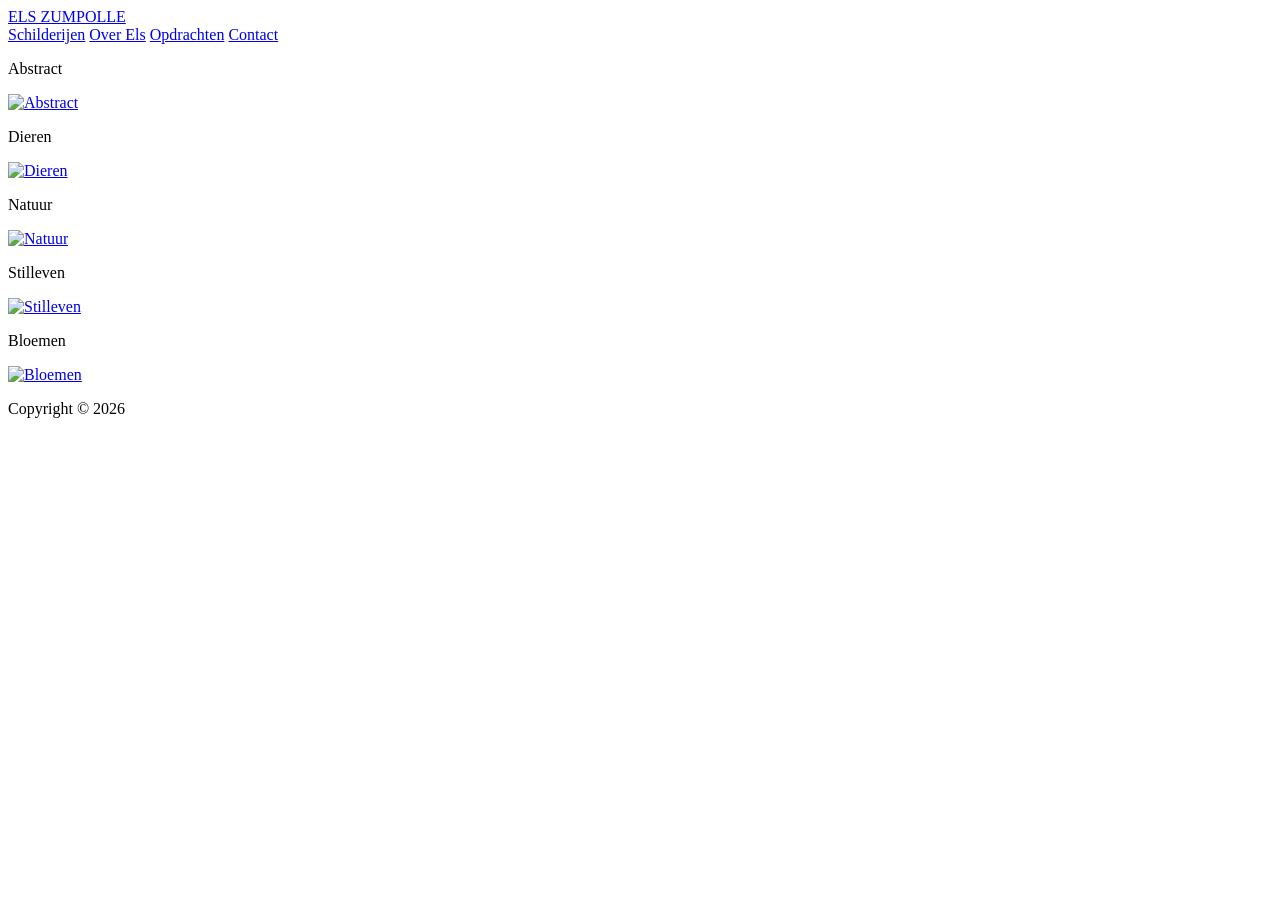
==== index.html @ 1354150e "Create index.html" ====
<!DOCTYPE html>
<html lang="en">
<head>
    <meta charset="UTF-8">
    <meta name="viewport" content="width=device-width, initial-scale=1.0">
    <title>Els Zumpolle - Portfolio</title>
    <link rel="stylesheet" href="portfolio-style.css">
</head>
<body>
    <!-- Top Navigation Bar -->
    <header class="top-nav">
        <div class="top-nav-brand">
            <a href="index.html">ELS ZUMPOLLE</a>
        </div>
        <nav class="top-nav-links">
            <a href="schilderijen.html">Schilderijen</a>
            <a href="over-els.html">Over Els</a>
            <a href="opdrachten.html">Opdrachten</a>
            <a href="contact.html">Contact</a>
        </nav>
    </header>


    <!-- Main Theme Grid -->
    <main>
        <div class="theme-grid">
            <!-- Abstract - large, top left -->
            <div class="theme-cell">
                <p class="theme-label">Abstract</p>
                <a href="schilderijen.html?theme=Abstract" class="theme-img-link">
                    <img src="https://drive.google.com/thumbnail?id=12DQpQqMEKnd_KX_hIXL0OGeyOm5uPnyJ&sz=w1000" alt="Abstract">
                </a>
            </div>
            <!-- Dieren - tall, top right -->
            <div class="theme-cell">
                <p class="theme-label">Dieren</p>
                <a href="schilderijen.html?theme=Dieren" class="theme-img-link">
                    <img src="https://drive.google.com/thumbnail?id=1jGnEBUp-mFxKZD_ZyPYNFFmTLKaMLsUn&sz=w1000" alt="Dieren">
                </a>
            </div>
            <!-- Natuur - medium, middle -->
            <div class="theme-cell">
                <p class="theme-label">Natuur</p>
                <a href="schilderijen.html?theme=Natuur" class="theme-img-link">
                    <img src="https://drive.google.com/thumbnail?id=1GKEpu3Nns-JeXXJTxZqHbA2FFbtYtUGk&sz=w1000" alt="Natuur">
                </a>
            </div>
            <!-- Stilleven - wide, bottom left -->
            <div class="theme-cell">
                <p class="theme-label">Stilleven</p>
                <a href="schilderijen.html?theme=Stilleven" class="theme-img-link">
                    <img src="https://drive.google.com/thumbnail?id=1krmYJsJeG2VYDR5H6FUsah8XkiSS202U&sz=w1000" alt="Stilleven">
                </a>
            </div>
            <!-- Bloemen - small, bottom right -->
            <div class="theme-cell">
                <p class="theme-label">Bloemen</p>
                <a href="schilderijen.html?theme=Bloemen" class="theme-img-link">
                    <img src="https://drive.google.com/thumbnail?id=15P7zD-nhKzfqvZxd6mkn3OzWjj264cf1&sz=w1000" alt="Bloemen">
                </a>
            </div>
        </div>

        <footer class="page-footer">
            <p><span>Copyright © 2026</span></p>
        </footer>
    </main>

    <script src="portfolio-script.js"></script>
</body>
</html>
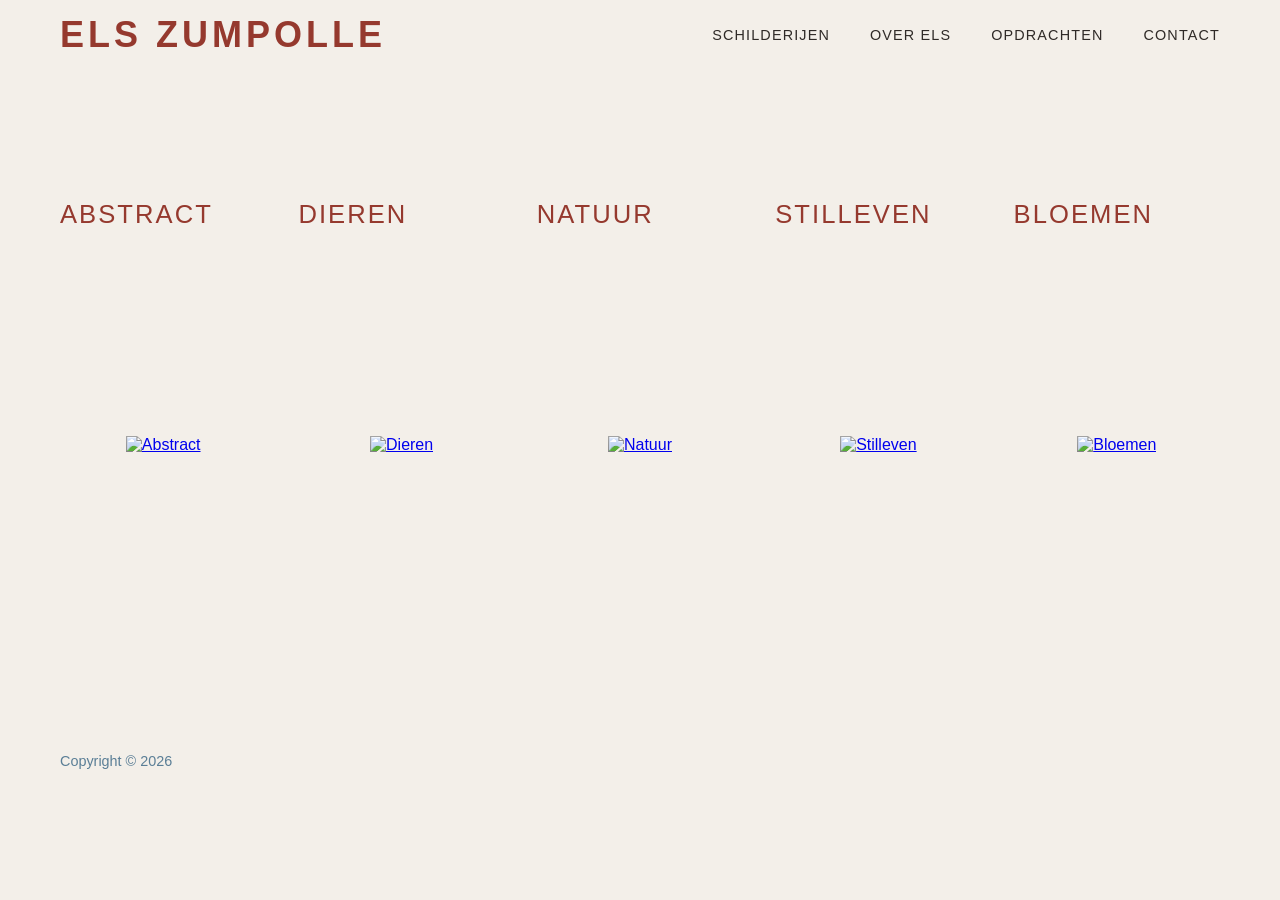
==== commit b4ecc3ab: "Update navigation links to use absolute paths" ====
--- a/index.html
+++ b/index.html
@@ -10,13 +10,13 @@
     <!-- Top Navigation Bar -->
     <header class="top-nav">
         <div class="top-nav-brand">
-            <a href="index.html">ELS ZUMPOLLE</a>
+            <a href="/">ELS ZUMPOLLE</a>
         </div>
         <nav class="top-nav-links">
-            <a href="schilderijen.html">Schilderijen</a>
-            <a href="over-els.html">Over Els</a>
-            <a href="opdrachten.html">Opdrachten</a>
-            <a href="contact.html">Contact</a>
+            <a href="/schilderijen">Schilderijen</a>
+            <a href="/over-els">Over Els</a>
+            <a href="/opdrachten">Opdrachten</a>
+            <a href="/contact">Contact</a>
         </nav>
     </header>
 
--- a/portfolio-style.css
+++ b/portfolio-style.css
@@ -0,0 +1,1015 @@
+* {
+    margin: 0;
+    padding: 0;
+    box-sizing: border-box;
+}
+
+body {
+    font-family: 'Helvetica Neue', Helvetica, Arial, sans-serif;
+    background-color: #F3EFE9; /* Cream background */
+    overflow-x: hidden;
+    position: relative;
+}
+
+/* Top Navigation Bar */
+.top-nav {
+    position: fixed;
+    top: 0;
+    left: 0;
+    right: 0;
+    height: 70px;
+    display: flex;
+    align-items: center;
+    justify-content: space-between;
+    padding: 0 60px;
+    background-color: #F3EFE9;
+    z-index: 1000;
+}
+
+.top-nav-brand a {
+    font-size: 36px;
+    font-weight: 600;
+    letter-spacing: 4px;
+    text-transform: uppercase;
+    color: #95392E;
+    text-decoration: none;
+    transition: color 0.3s ease;
+    white-space: nowrap;
+}
+
+.top-nav-brand a:hover {
+    color: #7D2F25;
+}
+
+.top-nav-links {
+    display: flex;
+    gap: 40px;
+    align-items: center;
+}
+
+.top-nav-links a {
+    font-size: 0.9rem;
+    font-weight: 400;
+    letter-spacing: 0.08em;
+    text-transform: uppercase;
+    color: #2f2a27;
+    text-decoration: none;
+    transition: color 0.3s ease;
+    white-space: nowrap;
+}
+
+.top-nav-links a:hover,
+.top-nav-links a.active {
+    color: #95392E;
+}
+
+
+/* Home Theme Grid */
+.theme-grid {
+    display: grid;
+    grid-template-columns: repeat(5, 1fr);
+    gap: 32px;
+    padding: 200px 60px 60px 60px;
+}
+
+.theme-cell {
+    display: flex;
+    flex-direction: column;
+    gap: 16px;
+}
+
+.theme-label {
+    font-size: 1.6rem;
+    letter-spacing: 0.08em;
+    text-transform: uppercase;
+    color: #95392E;
+    margin: 0;
+}
+
+.theme-img-link {
+    display: block;
+    overflow: hidden;
+}
+
+.theme-img-link {
+    height: 400px;
+    display: flex;
+    align-items: center;
+    justify-content: center;
+}
+
+.theme-img-link img {
+    max-width: 100%;
+    max-height: 100%;
+    width: auto;
+    height: auto;
+    display: block;
+    transition: transform 0.4s ease;
+}
+
+.theme-img-link:hover img {
+    transform: scale(1.03);
+}
+
+/* Large: spans 2 cols, 2 rows */
+.theme-large {
+    grid-column: span 2;
+    grid-row: span 2;
+}
+
+@media (max-width: 768px) {
+    .theme-grid {
+        grid-template-columns: repeat(2, 1fr);
+        padding: 95px 30px 30px 30px;
+        gap: 20px;
+    }
+
+    .theme-img-link {
+        height: 260px;
+    }
+}
+
+@media (max-width: 600px) {
+    .theme-grid {
+        padding-top: 130px;
+    }
+}
+
+@media (max-width: 480px) {
+    .theme-grid {
+        grid-template-columns: 1fr;
+        padding: 130px 20px 20px 20px;
+        gap: 16px;
+    }
+
+    .theme-img-link {
+        height: 240px;
+    }
+}
+
+/* Portfolio Grid */
+.portfolio-grid {
+    display: grid;
+    grid-template-columns: repeat(auto-fill, minmax(280px, 1fr));
+    gap: 30px;
+    padding: 130px 60px 60px 60px;
+    margin: 0;
+    max-width: 1600px;
+    align-items: start;
+}
+
+.portfolio-item {
+    position: relative;
+    overflow: hidden;
+    cursor: pointer;
+    background-color: transparent;
+    border-radius: 0;
+    box-shadow: none;
+    transition: transform 0.3s ease, box-shadow 0.3s ease;
+    aspect-ratio: 1 / 1;
+}
+
+.portfolio-item:hover {
+    transform: translateY(-4px);
+    box-shadow: 0 4px 16px rgba(0, 0, 0, 0.12);
+}
+
+.portfolio-item img {
+    width: 100%;
+    height: 100%;
+    object-fit: cover;
+    transition: opacity 0.3s ease;
+    display: block;
+}
+
+.portfolio-item .portfolio-link {
+    position: relative;
+    display: block;
+    width: 100%;
+    height: 100%;
+}
+
+.portfolio-item .portfolio-link::before {
+    content: '';
+    position: absolute;
+    top: 0;
+    left: 0;
+    right: 0;
+    bottom: 0;
+    background: rgba(0, 0, 0, 0.75); /* More transparent black overlay */
+    opacity: 0;
+    transition: opacity 0.4s ease;
+    z-index: 1;
+    pointer-events: none;
+}
+
+.portfolio-item:hover .portfolio-link::before {
+    opacity: 1;
+}
+
+/* Responsive Design */
+@media (max-width: 1200px) {
+    .portfolio-grid {
+        grid-template-columns: repeat(auto-fill, minmax(250px, 1fr));
+        padding: 110px 40px 40px 40px;
+        gap: 25px;
+    }
+}
+
+@media (max-width: 768px) {
+    .portfolio-grid {
+        grid-template-columns: repeat(auto-fill, minmax(200px, 1fr));
+        padding: 95px 30px 30px 30px;
+        gap: 20px;
+    }
+
+    .top-nav {
+        padding: 0 30px;
+        height: 60px;
+    }
+
+    .top-nav-brand a {
+        font-size: 18px;
+        letter-spacing: 3px;
+    }
+
+    .top-nav-links {
+        gap: 20px;
+    }
+
+    .top-nav-links a {
+        font-size: 0.78rem;
+    }
+}
+
+@media (max-width: 600px) {
+    .top-nav {
+        flex-direction: column;
+        height: auto;
+        padding: 14px 20px 10px 20px;
+        gap: 8px;
+    }
+
+    .top-nav-brand a {
+        font-size: 16px;
+        letter-spacing: 3px;
+    }
+
+    .top-nav-links {
+        gap: 12px;
+        flex-wrap: wrap;
+        justify-content: flex-start;
+    }
+
+    .top-nav-links a {
+        font-size: 0.72rem;
+    }
+}
+
+@media (max-width: 480px) {
+    .portfolio-grid {
+        grid-template-columns: 1fr;
+        padding: 70px 20px 20px 20px;
+        gap: 15px;
+    }
+}
+
+
+/* Back to Top Button */
+.back-to-top {
+    position: fixed;
+    bottom: 30px;
+    right: 30px;
+    width: 50px;
+    height: 50px;
+    background: rgba(0, 0, 0, 0.7);
+    color: #ffffff;
+    border: none;
+    border-radius: 50%;
+    display: none;
+    align-items: center;
+    justify-content: center;
+    font-size: 1.5rem;
+    cursor: pointer;
+    z-index: 1000;
+    transition: all 0.3s ease;
+    text-decoration: none;
+}
+
+.back-to-top:hover {
+    background: rgba(0, 0, 0, 0.9);
+    transform: translateY(-3px);
+}
+
+.back-to-top.visible {
+    display: flex;
+}
+
+/* Footer */
+.page-footer {
+    text-align: left;
+    padding: 3rem 60px;
+    color: #5a7e96; /* Muted slate blue */
+    font-size: 0.9rem;
+}
+
+.page-footer span {
+    color: #5a7e96;
+}
+
+/* Figure Captions - Overlay Style */
+figcaption {
+    position: absolute;
+    bottom: 0;
+    left: 0;
+    padding: 1.5rem;
+    opacity: 0;
+    transition: opacity 0.4s ease;
+    z-index: 2;
+    display: flex;
+    flex-direction: column;
+    justify-content: flex-end;
+    align-items: flex-start;
+    pointer-events: none;
+}
+
+.portfolio-item:hover figcaption {
+    opacity: 1;
+}
+
+figcaption .overlay-title {
+    font-family: 'Helvetica Neue', Helvetica, Arial, sans-serif;
+    font-size: 1.05rem;
+    font-weight: 400;
+    letter-spacing: 0.02em;
+    color: #FFFFFF; /* White */
+    margin-bottom: 0.3rem;
+    text-transform: none;
+}
+
+figcaption .overlay-size {
+    font-size: 0.95rem;
+    font-weight: 300;
+    color: #FFFFFF; /* White */
+}
+
+/* Fullscreen Gallery Modal */
+.fullscreen-modal {
+    display: none;
+    position: fixed;
+    top: 0;
+    left: 0;
+    width: 100%;
+    height: 100%;
+    background: rgba(0, 0, 0, 0.95);
+    z-index: 2000;
+    justify-content: center;
+    align-items: center;
+    padding: 2rem;
+}
+
+.fullscreen-modal.active {
+    display: flex;
+}
+
+.fullscreen-content {
+    max-width: 90vw;
+    max-height: 90vh;
+    display: flex;
+    flex-direction: column;
+    align-items: center;
+}
+
+.fullscreen-image {
+    max-width: 100%;
+    max-height: 70vh;
+    object-fit: contain;
+}
+
+.fullscreen-image.is-hidden {
+    display: none;
+}
+
+.fullscreen-room-view {
+    display: none;
+    position: relative;
+    width: min(90vw, calc(70vh * 1.5));
+    max-width: 100%;
+    aspect-ratio: 1536 / 1024;
+    overflow: hidden;
+}
+
+.fullscreen-room-view.is-active {
+    display: block;
+}
+
+.fullscreen-room-bg {
+    width: 100%;
+    height: 100%;
+    object-fit: cover;
+    display: block;
+}
+
+.fullscreen-room-frame {
+    position: absolute;
+    left: var(--room-art-left, 40%);
+    top: var(--room-art-top, 32%);
+    width: var(--room-art-width, 18%);
+    height: var(--room-art-height, 20%);
+    pointer-events: none;
+}
+
+.fullscreen-room-frame::before {
+    content: none;
+}
+
+.fullscreen-room-art {
+    width: 100%;
+    height: 100%;
+    display: block;
+    object-fit: contain;
+    filter: none;
+    box-shadow: none;
+}
+
+.fullscreen-caption {
+    color: #FFFFFF;
+    text-align: center;
+    margin-top: 1.5rem;
+    max-width: 700px;
+    padding: 0 1rem;
+}
+
+.fullscreen-caption .caption-title {
+    font-family: 'Helvetica Neue', Helvetica, Arial, sans-serif;
+    font-size: 1.2rem;
+    font-weight: 400;
+    margin-bottom: 0.5rem;
+}
+
+.fullscreen-caption .caption-size {
+    font-size: 1rem;
+    font-weight: 300;
+    color: rgba(255, 255, 255, 0.8);
+}
+
+.view-in-room-modal-btn {
+    margin-top: 1rem;
+    display: inline-flex;
+    align-items: center;
+    justify-content: center;
+    padding: 0.65rem 1.25rem;
+    border-radius: 999px;
+    border: 1.5px solid #95392E;
+    background: #95392E;
+    color: #FFFFFF;
+    text-decoration: none;
+    letter-spacing: 0.03em;
+    transition: background 0.25s ease, color 0.25s ease, border-color 0.25s ease;
+    animation: pulse-room 2s ease-in-out 3;
+}
+
+.view-in-room-modal-btn:hover,
+.view-in-room-modal-btn:focus-visible {
+    background: #7D2F25;
+    border-color: #7D2F25;
+    outline: none;
+    animation: none;
+}
+
+@keyframes pulse-room {
+    0%   { box-shadow: 0 0 0 0 rgba(149, 57, 46, 0.55); }
+    60%  { box-shadow: 0 0 0 8px rgba(149, 57, 46, 0); }
+    100% { box-shadow: 0 0 0 0 rgba(149, 57, 46, 0); }
+}
+
+.close-modal {
+    position: fixed;
+    top: 0;
+    right: 0;
+    color: white;
+    font-size: 1.5rem;
+    font-weight: 300;
+    cursor: pointer;
+    background: rgba(0, 0, 0, 0.75);
+    width: 50px;
+    height: 50px;
+    border-radius: 0;
+    display: flex;
+    align-items: center;
+    justify-content: center;
+    line-height: 1;
+    transition: background 0.2s ease;
+    z-index: 10001;
+}
+
+.close-modal:hover {
+    background: rgba(0, 0, 0, 0.9);
+}
+
+.fullscreen-nav {
+    position: fixed;
+    top: 50%;
+    transform: translateY(-50%);
+    background: rgba(0, 0, 0, 0.5);
+    border: none;
+    width: 50px;
+    height: 50px;
+    border-radius: 0;
+    font-size: 1.75rem;
+    color: white;
+    cursor: pointer;
+    transition: background 0.2s ease;
+    display: flex;
+    align-items: center;
+    justify-content: center;
+    user-select: none;
+    line-height: 1;
+    padding: 0;
+    z-index: 10002;
+}
+
+.fullscreen-nav:hover {
+    background: rgba(0, 0, 0, 0.85);
+    transform: translateY(-50%);
+}
+
+.fullscreen-prev {
+    left: 1rem;
+}
+
+.fullscreen-next {
+    right: 1rem;
+}
+
+/* Animations */
+@keyframes fadeInUp {
+    from {
+        opacity: 0;
+        transform: translateY(30px);
+    }
+    to {
+        opacity: 1;
+        transform: translateY(0);
+    }
+}
+
+.portfolio-item {
+    animation: fadeInUp 0.6s ease both;
+}
+
+.portfolio-item:nth-child(1) { animation-delay: 0.1s; }
+.portfolio-item:nth-child(2) { animation-delay: 0.2s; }
+.portfolio-item:nth-child(3) { animation-delay: 0.3s; }
+.portfolio-item:nth-child(4) { animation-delay: 0.4s; }
+.portfolio-item:nth-child(5) { animation-delay: 0.5s; }
+.portfolio-item:nth-child(6) { animation-delay: 0.6s; }
+.portfolio-item:nth-child(7) { animation-delay: 0.7s; }
+.portfolio-item:nth-child(8) { animation-delay: 0.8s; }
+
+/* Portfolio All Page */
+.portfolio-main .portfolio-intro,
+.portfolio-main .portfolio-filters,
+.portfolio-main .portfolio-results {
+    max-width: 1600px;
+    margin: 0;
+    padding-left: 60px;
+    padding-right: 60px;
+}
+
+.portfolio-main .portfolio-intro {
+    padding-top: 130px;
+}
+
+.portfolio-main .portfolio-intro h1 {
+    font-size: clamp(2rem, 4vw, 3.2rem);
+    font-weight: 600;
+    color: #1f1a17;
+}
+
+.portfolio-main .portfolio-filters {
+    margin-top: 34px;
+    display: flex;
+    flex-wrap: wrap;
+    align-items: flex-end;
+    gap: 20px;
+}
+
+.filter-control {
+    display: flex;
+    flex-direction: column;
+    gap: 8px;
+    min-width: 200px;
+    max-width: 300px;
+}
+
+.filter-control span {
+    font-size: 0.72rem;
+    letter-spacing: 0.14em;
+    text-transform: uppercase;
+    color: #95392E;
+}
+
+/* Custom checkbox dropdown */
+.custom-dropdown {
+    position: relative;
+}
+
+.dropdown-trigger {
+    width: 100%;
+    padding: 0.82rem 2.25rem 0.82rem 1rem;
+    border-radius: 999px;
+    border: 1px solid rgba(149, 57, 46, 0.5);
+    background-color: #F3EFE9;
+    color: #2f2a27;
+    font-family: 'Helvetica Neue', Helvetica, Arial, sans-serif;
+    font-size: 0.98rem;
+    text-align: left;
+    cursor: pointer;
+    appearance: none;
+    background-image:
+        linear-gradient(45deg, transparent 50%, #95392E 50%),
+        linear-gradient(135deg, #95392E 50%, transparent 50%);
+    background-position:
+        calc(100% - 18px) calc(50% - 4px),
+        calc(100% - 12px) calc(50% - 4px);
+    background-size: 6px 6px, 6px 6px;
+    background-repeat: no-repeat;
+    transition: border-color 0.2s;
+    white-space: nowrap;
+    overflow: hidden;
+    text-overflow: ellipsis;
+}
+
+.dropdown-trigger:focus {
+    outline: none;
+    border-color: #95392E;
+    box-shadow: 0 0 0 2px rgba(149, 57, 46, 0.14);
+}
+
+.dropdown-trigger.has-selection {
+    border-color: #95392E;
+    background-color: #f7ece9;
+}
+
+.dropdown-panel {
+    display: none;
+    position: absolute;
+    top: calc(100% + 6px);
+    left: 0;
+    min-width: 100%;
+    background: #F3EFE9;
+    border: 1px solid rgba(149, 57, 46, 0.5);
+    border-radius: 14px;
+    padding: 8px 0;
+    z-index: 100;
+    box-shadow: 0 4px 16px rgba(47,42,39,0.10);
+}
+
+.custom-dropdown.open .dropdown-panel {
+    display: block;
+}
+
+.dropdown-option {
+    display: flex;
+    align-items: center;
+    gap: 10px;
+    padding: 0.55rem 1.1rem;
+    cursor: pointer;
+    font-size: 0.95rem;
+    color: #2f2a27;
+    white-space: nowrap;
+    transition: background 0.15s;
+}
+
+.dropdown-option:hover {
+    background: rgba(149, 57, 46, 0.07);
+}
+
+.dropdown-option input[type="checkbox"] {
+    accent-color: #95392E;
+    width: 15px;
+    height: 15px;
+    cursor: pointer;
+    flex-shrink: 0;
+}
+
+.filter-reset-btn {
+    padding: 0.82rem 1.4rem;
+    border-radius: 999px;
+    border: 1px solid rgba(149, 57, 46, 0.5);
+    background-color: #F3EFE9;
+    color: #95392E;
+    font-family: 'Helvetica Neue', Helvetica, Arial, sans-serif;
+    font-size: 0.98rem;
+    cursor: pointer;
+    letter-spacing: 0.04em;
+    transition: background-color 0.2s, color 0.2s;
+}
+
+.filter-reset-btn:hover {
+    background-color: #95392E;
+    color: #F3EFE9;
+}
+
+.portfolio-main .portfolio-results {
+    margin-top: 18px;
+    color: #5a7e96;
+    font-size: 0.95rem;
+}
+
+.portfolio-main .portfolio-grid {
+    padding-top: 30px;
+}
+
+@media (max-width: 1200px) {
+    .portfolio-main .portfolio-intro,
+    .portfolio-main .portfolio-filters,
+    .portfolio-main .portfolio-results {
+        padding-left: 40px;
+        padding-right: 40px;
+    }
+}
+
+@media (max-width: 768px) {
+    .portfolio-main .portfolio-intro,
+    .portfolio-main .portfolio-filters,
+    .portfolio-main .portfolio-results {
+        padding-left: 30px;
+        padding-right: 30px;
+    }
+}
+
+/* About Page */
+.about-main {
+    max-width: 1600px;
+    margin: 0;
+    padding: 130px 60px 60px 60px;
+}
+
+.about-intro {
+    max-width: 700px;
+    margin-bottom: 20px;
+}
+
+.about-kicker {
+    font-size: 0.8rem;
+    letter-spacing: 0.22em;
+    text-transform: uppercase;
+    color: #95392E;
+    margin-bottom: 14px;
+}
+
+.about-intro h1,
+.opdrachten-title {
+    font-size: clamp(2rem, 4vw, 3.2rem);
+    font-weight: 600;
+    color: #1f1a17;
+    margin-bottom: 18px;
+}
+
+.about-lead {
+    max-width: 62ch;
+    color: #5a7e96;
+    font-size: 1.05rem;
+    line-height: 1.65;
+}
+
+.about-panel {
+    display: grid;
+    grid-template-columns: minmax(300px, 560px) 1fr;
+    gap: 100px;
+    align-items: start;
+}
+
+.about-photo-grid {
+    display: grid;
+    grid-template-columns: repeat(3, 1fr);
+    gap: 16px;
+}
+
+.opdrachten-grid {
+    display: flex;
+    flex-direction: column;
+    gap: 16px;
+}
+
+.opdrachten-row-2 {
+    display: grid;
+    grid-template-columns: repeat(2, 1fr);
+    gap: 16px;
+}
+
+.opdrachten-row-3 {
+    display: grid;
+    grid-template-columns: repeat(3, 1fr);
+    gap: 16px;
+}
+
+.about-portrait {
+    width: 100%;
+    aspect-ratio: 4 / 5;
+    border: 1px solid rgba(149, 57, 46, 0.2);
+    background-image: url("instudio.jpeg");
+    background-size: cover;
+    background-position: center;
+    background-repeat: no-repeat;
+}
+
+.about-bio {
+    max-width: 66ch;
+}
+
+.about-bio p {
+    color: #2f2a27;
+    font-size: 1rem;
+    line-height: 1.8;
+    margin-bottom: 1.2rem;
+}
+
+.about-bio p:last-child {
+    margin-bottom: 0;
+}
+
+/* Contact Page */
+.contact-main {
+    max-width: 1600px;
+    margin: 0;
+    padding: 130px 60px 60px 60px;
+}
+
+.contact-panel {
+    max-width: 700px;
+}
+
+.contact-panel h1 {
+    font-size: clamp(2rem, 4vw, 3.2rem);
+    font-weight: 600;
+    color: #1f1a17;
+    margin-bottom: 16px;
+}
+
+.contact-copy,
+.contact-line {
+    color: #5a7e96;
+    line-height: 1.65;
+    font-size: 1.05rem;
+}
+
+.contact-line a {
+    color: #95392E;
+    text-decoration: none;
+    border-bottom: 1px solid rgba(149, 57, 46, 0.45);
+}
+
+.contact-line a:hover {
+    color: #7D2F25;
+    border-bottom-color: #7D2F25;
+}
+
+.contact-form {
+    margin-top: 2rem;
+    display: flex;
+    flex-direction: column;
+    gap: 1.25rem;
+    max-width: 700px;
+}
+
+.form-group {
+    display: flex;
+    flex-direction: column;
+    gap: 0.4rem;
+}
+
+.form-group label {
+    font-size: 0.78rem;
+    letter-spacing: 0.1em;
+    text-transform: uppercase;
+    color: #95392E;
+}
+
+.form-group input,
+.form-group textarea {
+    font-family: 'Helvetica Neue', Helvetica, Arial, sans-serif;
+    font-size: 1rem;
+    color: #2f2a27;
+    background-color: #F3EFE9;
+    border: 1px solid rgba(149, 57, 46, 0.35);
+    border-radius: 0;
+    padding: 0.75rem 1rem;
+    width: 100%;
+    outline: none;
+    transition: border-color 0.2s ease;
+}
+
+.form-group input:focus,
+.form-group textarea:focus {
+    border-color: #95392E;
+}
+
+.form-group textarea {
+    resize: vertical;
+}
+
+.form-submit {
+    font-family: 'Helvetica Neue', Helvetica, Arial, sans-serif;
+    font-size: 0.85rem;
+    letter-spacing: 0.1em;
+    text-transform: uppercase;
+    color: #ffffff;
+    background-color: #95392E;
+    border: none;
+    padding: 0.85rem 2rem;
+    cursor: pointer;
+    align-self: flex-start;
+    transition: background-color 0.2s ease;
+}
+
+.form-submit:hover {
+    background-color: #7D2F25;
+}
+
+@media (max-width: 900px) {
+    .portfolio-main .portfolio-intro {
+        padding-top: 110px;
+    }
+
+    .portfolio-main .portfolio-filters {
+        gap: 16px;
+    }
+
+    .filter-control {
+        min-width: 160px;
+    }
+
+    .about-main,
+    .contact-main {
+        padding: 110px 35px 40px 35px;
+    }
+
+    .about-panel {
+        grid-template-columns: 1fr;
+        gap: 40px;
+    }
+
+    .about-photo-grid {
+        grid-template-columns: repeat(3, 1fr);
+        padding-left: 0;
+    }
+
+    .about-portrait {
+        max-width: 100%;
+    }
+}
+
+@media (max-width: 600px) {
+    .portfolio-main .portfolio-intro {
+        padding-top: 120px;
+    }
+
+    .portfolio-main .portfolio-filters {
+        flex-direction: column;
+        align-items: stretch;
+    }
+
+    .filter-control {
+        min-width: unset;
+        max-width: unset;
+    }
+
+    .filter-reset-btn {
+        width: 100%;
+    }
+
+    .about-main,
+    .contact-main {
+        padding-top: 120px;
+    }
+}
+
+@media (max-width: 480px) {
+    .portfolio-main .portfolio-intro,
+    .portfolio-main .portfolio-filters,
+    .portfolio-main .portfolio-results {
+        padding-left: 20px;
+        padding-right: 20px;
+    }
+
+    .portfolio-main .portfolio-intro {
+        padding-top: 130px;
+    }
+
+    .about-main,
+    .contact-main {
+        padding: 130px 20px 30px 20px;
+    }
+
+    .about-photo-grid {
+        grid-template-columns: 1fr;
+    }
+
+    .opdrachten-row-2,
+    .opdrachten-row-3 {
+        grid-template-columns: 1fr;
+    }
+}
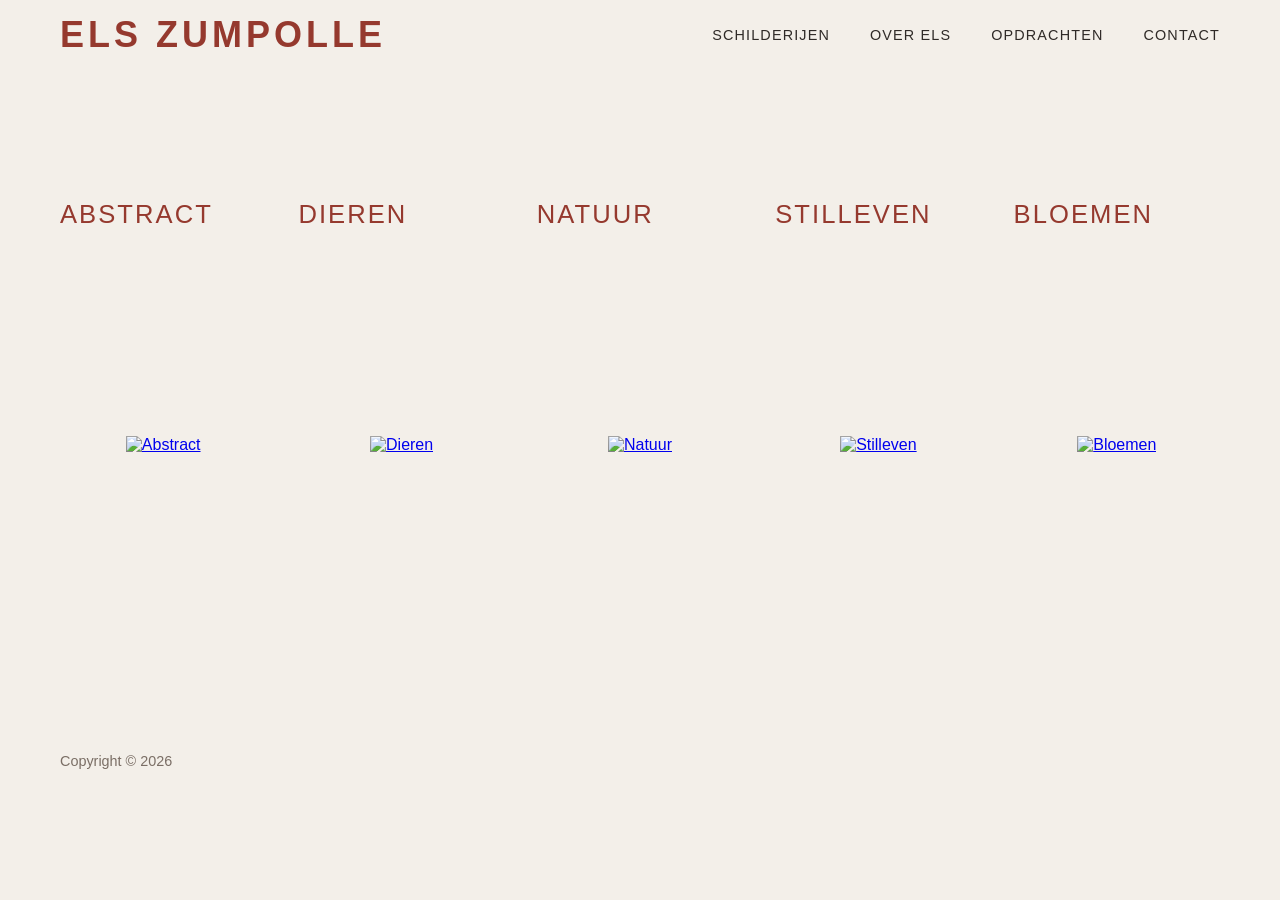
==== commit 15622ba8: "Add favicon link to index.html" ====
--- a/index.html
+++ b/index.html
@@ -2,6 +2,7 @@
 <html lang="en">
 <head>
     <meta charset="UTF-8">
+    <link rel="icon" type="image/svg+xml" href="favicon.svg">
     <meta name="viewport" content="width=device-width, initial-scale=1.0">
     <title>Els Zumpolle - Portfolio</title>
     <link rel="stylesheet" href="portfolio-style.css">
--- a/portfolio-style.css
+++ b/portfolio-style.css
@@ -106,6 +106,7 @@
     display: block;
     transition: transform 0.4s ease;
 }
+
 
 .theme-img-link:hover img {
     transform: scale(1.03);
@@ -274,6 +275,35 @@
     }
 }
 
+
+/* Scroll Hint */
+.scroll-hint {
+    display: none;
+    position: fixed;
+    bottom: 30px;
+    left: 50%;
+    transform: translateX(-50%);
+    font-size: 1.6rem;
+    color: #95392E;
+    opacity: 0.8;
+    animation: bounce 1.5s infinite;
+    z-index: 999;
+    pointer-events: none;
+}
+
+@media (max-width: 768px) {
+    .scroll-hint {
+        display: block;
+    }
+    .scroll-hint.hidden {
+        display: none;
+    }
+}
+
+@keyframes bounce {
+    0%, 100% { transform: translateX(-50%) translateY(0); }
+    50%       { transform: translateX(-50%) translateY(8px); }
+}
 
 /* Back to Top Button */
 .back-to-top {
@@ -309,12 +339,12 @@
 .page-footer {
     text-align: left;
     padding: 3rem 60px;
-    color: #5a7e96; /* Muted slate blue */
+    color: #7a6e65; /* Muted slate blue */
     font-size: 0.9rem;
 }
 
 .page-footer span {
-    color: #5a7e96;
+    color: #7a6e65;
 }
 
 /* Figure Captions - Overlay Style */
@@ -337,14 +367,30 @@
     opacity: 1;
 }
 
+figcaption .overlay-title-row {
+    display: flex;
+    justify-content: space-between;
+    align-items: baseline;
+    gap: 0.5rem;
+    margin-bottom: 0.3rem;
+}
+
 figcaption .overlay-title {
     font-family: 'Helvetica Neue', Helvetica, Arial, sans-serif;
     font-size: 1.05rem;
     font-weight: 400;
     letter-spacing: 0.02em;
     color: #FFFFFF; /* White */
-    margin-bottom: 0.3rem;
     text-transform: none;
+}
+
+figcaption .overlay-price {
+    font-family: 'Helvetica Neue', Helvetica, Arial, sans-serif;
+    font-size: 1.05rem;
+    font-weight: 400;
+    color: #FFFFFF;
+    white-space: nowrap;
+    flex-shrink: 0;
 }
 
 figcaption .overlay-size {
@@ -440,11 +486,25 @@
     padding: 0 1rem;
 }
 
+.fullscreen-caption .caption-title-row {
+    display: flex;
+    justify-content: center;
+    align-items: baseline;
+    gap: 0.5rem;
+    margin-bottom: 0.5rem;
+}
+
 .fullscreen-caption .caption-title {
     font-family: 'Helvetica Neue', Helvetica, Arial, sans-serif;
     font-size: 1.2rem;
     font-weight: 400;
-    margin-bottom: 0.5rem;
+}
+
+.fullscreen-caption .caption-price {
+    font-family: 'Helvetica Neue', Helvetica, Arial, sans-serif;
+    font-size: 1.2rem;
+    font-weight: 400;
+    color: rgba(255, 255, 255, 0.85);
 }
 
 .fullscreen-caption .caption-size {
@@ -694,6 +754,24 @@
     flex-shrink: 0;
 }
 
+.search-input {
+    width: 100%;
+    padding: 0.82rem 1rem;
+    border-radius: 999px;
+    border: 1px solid rgba(149, 57, 46, 0.5);
+    background-color: #F3EFE9;
+    color: #2f2a27;
+    font-family: 'Helvetica Neue', Helvetica, Arial, sans-serif;
+    font-size: 0.98rem;
+    outline: none;
+    transition: border-color 0.2s;
+}
+
+.search-input:focus {
+    border-color: #95392E;
+    box-shadow: 0 0 0 2px rgba(149, 57, 46, 0.14);
+}
+
 .filter-reset-btn {
     padding: 0.82rem 1.4rem;
     border-radius: 999px;
@@ -714,7 +792,7 @@
 
 .portfolio-main .portfolio-results {
     margin-top: 18px;
-    color: #5a7e96;
+    color: #7a6e65;
     font-size: 0.95rem;
 }
 
@@ -770,15 +848,15 @@
 
 .about-lead {
     max-width: 62ch;
-    color: #5a7e96;
+    color: #7a6e65;
     font-size: 1.05rem;
     line-height: 1.65;
 }
 
 .about-panel {
     display: grid;
-    grid-template-columns: minmax(300px, 560px) 1fr;
-    gap: 100px;
+    grid-template-columns: minmax(300px, 460px) 1fr;
+    gap: 60px;
     align-items: start;
 }
 
@@ -851,7 +929,7 @@
 
 .contact-copy,
 .contact-line {
-    color: #5a7e96;
+    color: #7a6e65;
     line-height: 1.65;
     font-size: 1.05rem;
 }
